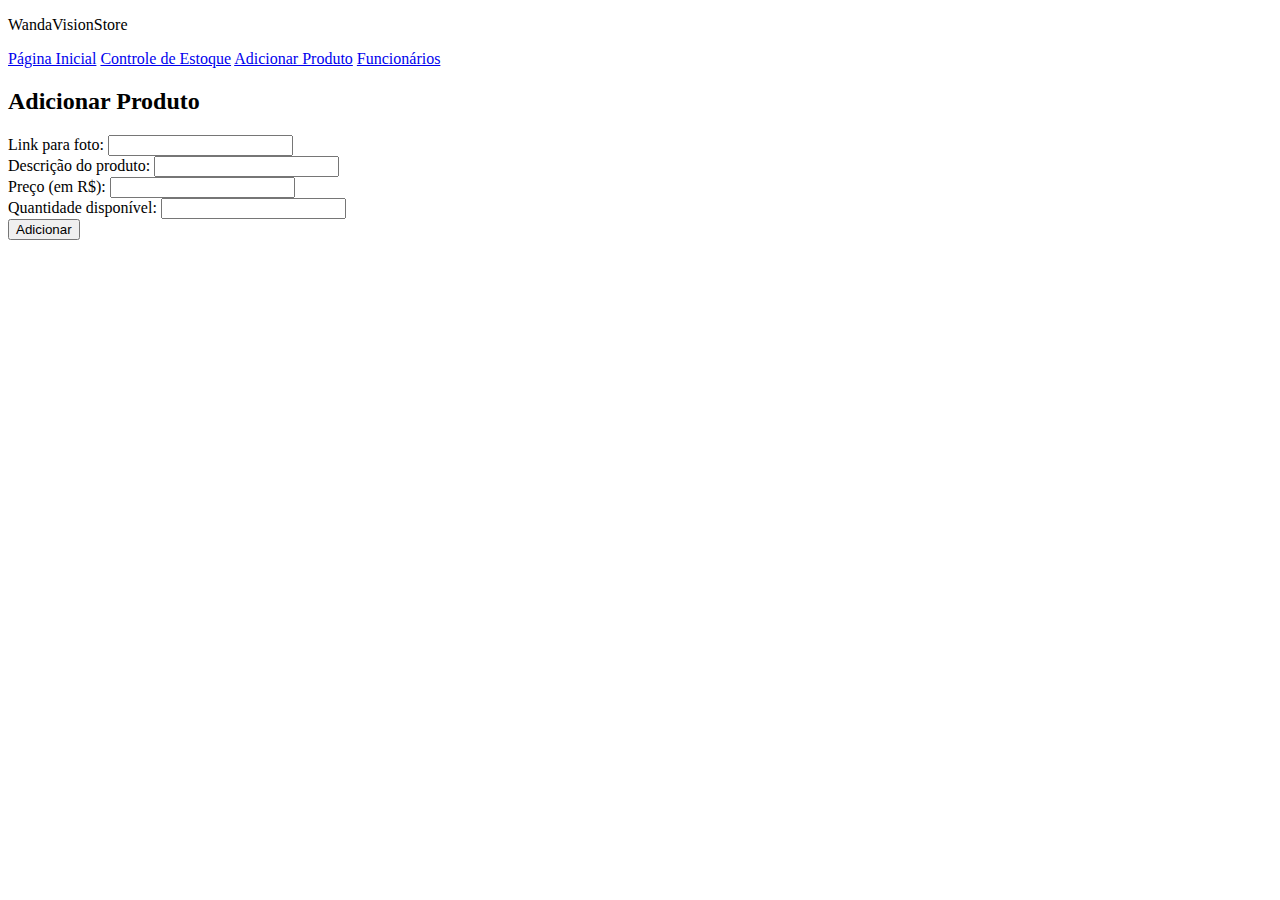
==== modulo2/html-sistema-loja/add-produto.html @ f7c43400 "Exercício 1 de HTML" ====
<!DOCTYPE html>
<html lang="en">
<head>
    <meta charset="UTF-8">
    <meta name="viewport" content="width=device-width, initial-scale=1.0">
    <meta http-equiv="X-UA-Compatible" content="ie=edge">
    <title>Adicionar Produto</title>
</head>
<body>
    <div>
        <p>WandaVisionStore</p>
    </div>
    
    <div>
        <a href="./index.html">Página Inicial</a>
        <a href="./ctrl-estoque.html">Controle de Estoque</a>
        <a href="./add-produto.html">Adicionar Produto</a>
        <a href="./funcionarios.html">Funcionários</a>
    </div>

    
    <h2>Adicionar Produto</h2>
    <form action="">
        <div>
            <label for="link-foto">Link para foto: </label>
            <input type="url" id="link-foto" name="link-foto">
        </div>
        
        <div>
            <label for="descricao">Descrição do produto: </label>
            <!-- Adicione o id apropriado para o input abaixo -->

            <input type="text" id="descricao" name="descrição">
        </div>
        
        <div>
            <label for="preco">Preço (em R$): </label>
            <!-- Adicione o id apropriado e o type para receber números abaixo -->
            <input type="number" id="preco" name="preço">
        </div>
        
        <div>
            <!-- Preencha as propriedades necessárias para os elementos abaixo -->
            <label for="quatidade-disponivel">Quantidade disponível: </label>
            <input type="number" id="quantidade-disponivel" name="quantidade-disponível">
        </div>

        <div class="form-add">
            <!-- Adicione ao type do botão abaixo o valor para que ele submeta o formulário -->
            <button type="submit">Adicionar</button>
        </div>

    </form>

</body>
</html>
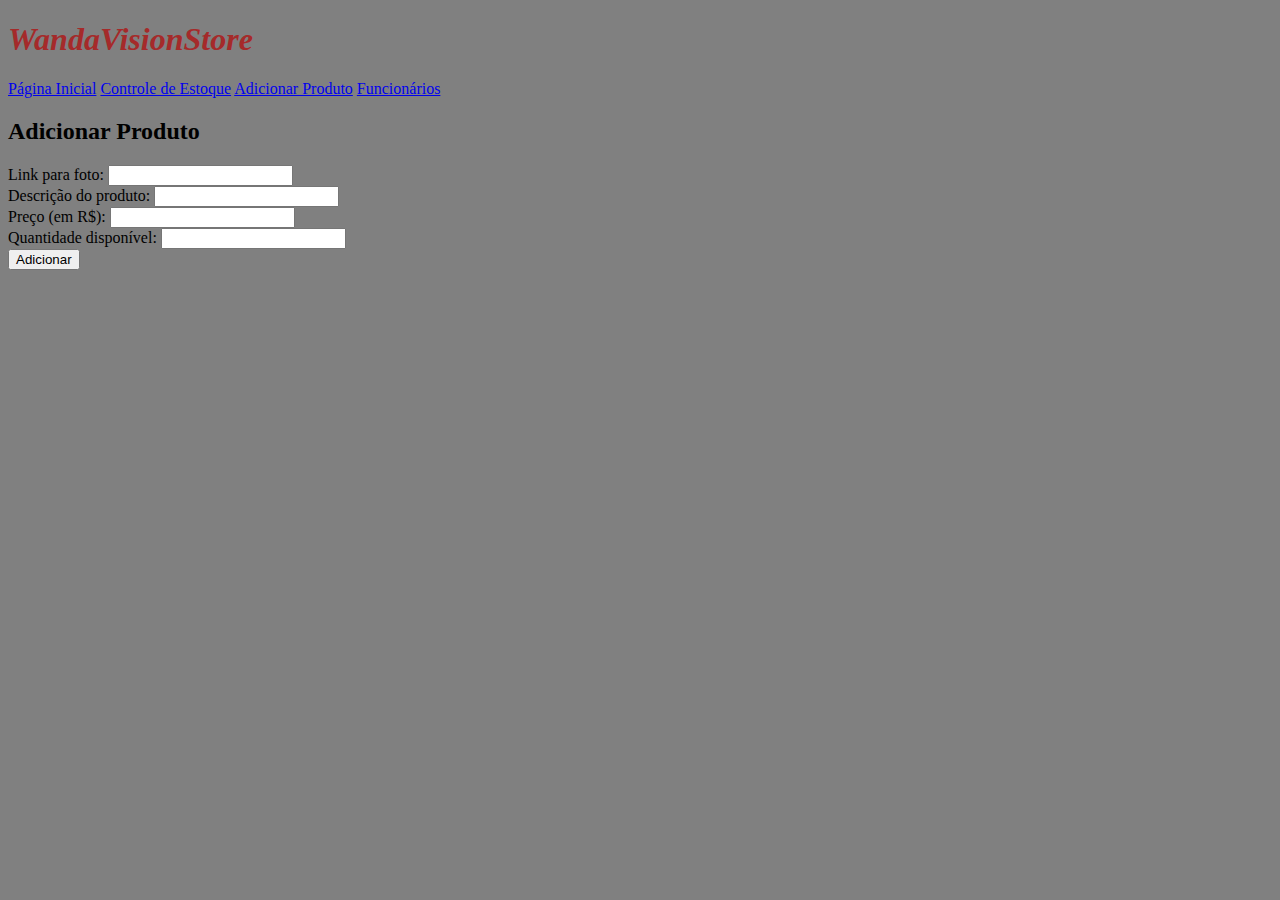
==== commit ccbb2b8b: "Exercicios de CSS" ====
--- a/modulo2/html-sistema-loja/add-produto.html
+++ b/modulo2/html-sistema-loja/add-produto.html
@@ -4,11 +4,12 @@
     <meta charset="UTF-8">
     <meta name="viewport" content="width=device-width, initial-scale=1.0">
     <meta http-equiv="X-UA-Compatible" content="ie=edge">
+    <link rel="stylesheet" type="text/css" href="./arq-externo.css">
     <title>Adicionar Produto</title>
 </head>
-<body>
+<body bgcolor="gray">
     <div>
-        <p>WandaVisionStore</p>
+        <i><h1 class="cor-titulo">WandaVisionStore</h1></i> 
     </div>
     
     <div>
--- a/modulo2/html-sistema-loja/arq-externo.css
+++ b/modulo2/html-sistema-loja/arq-externo.css
@@ -0,0 +1,18 @@
+
+
+
+.cor-titulo {
+    color: brown;
+}
+
+#subtitulo {
+    background-color: black;
+    color: antiquewhite;
+    display: inline;
+}
+
+
+.margin-padding {
+    margin: 40%;
+    padding: 60%;
+}